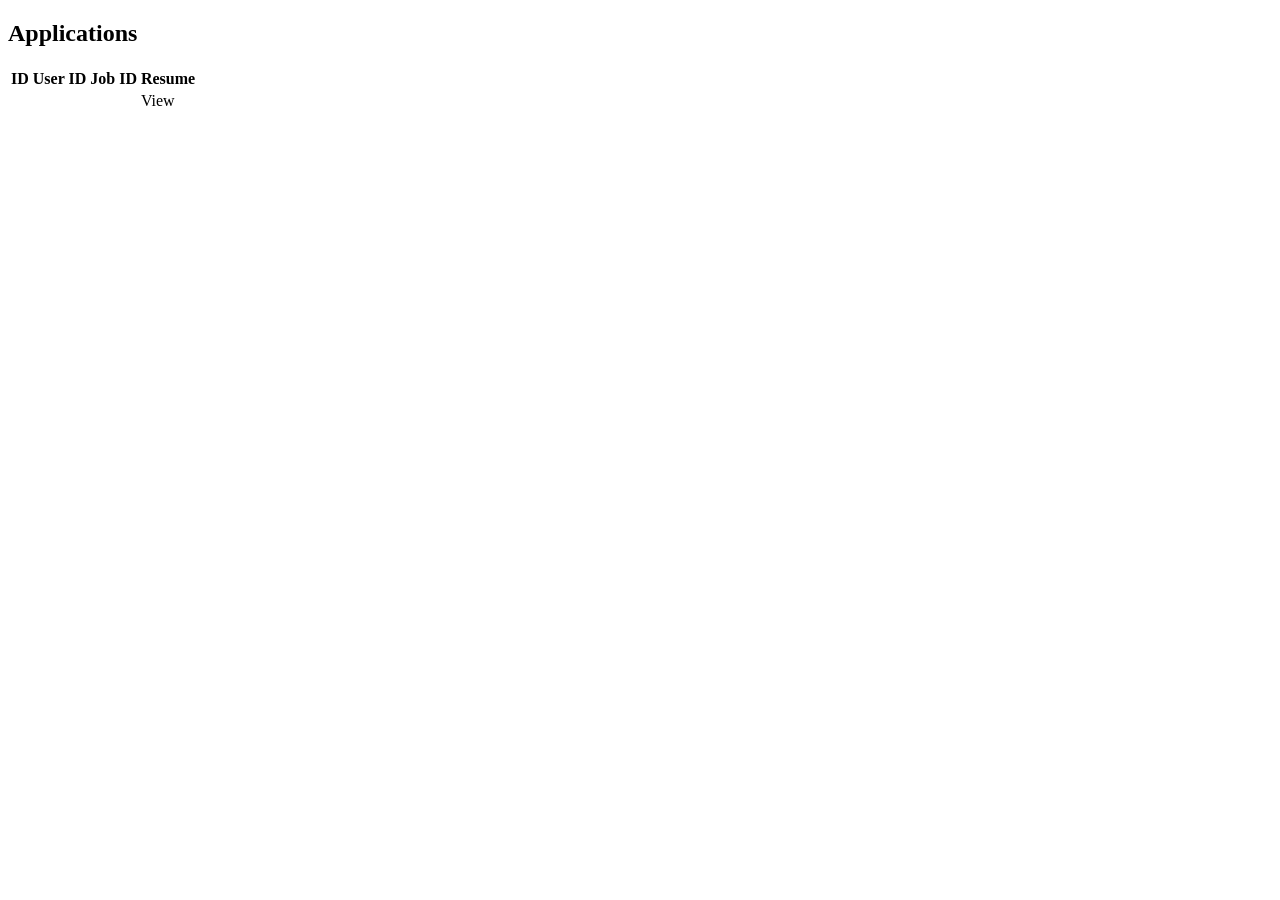
==== src/main/resources/templates/admin-applications.html @ f837dc60 "First commit" ====
<!DOCTYPE html>
<html lang="en" xmlns:th="http://www.thymeleaf.org" th:replace="layout :: layout(content=~{::div})">
<div>
    <h2 class="text-2xl font-bold mb-4">Applications</h2>
    <table class="table table-hover">
        <thead>
        <tr>
            <th>ID</th>
            <th>User ID</th>
            <th>Job ID</th>
            <th>Resume</th>
        </tr>
        </thead>
        <tbody>
        <tr th:each="app : ${applications}">
            <td th:text="${app.id}"></td>
            <td th:text="${app.userId}"></td>
            <td th:text="${app.jobId}"></td>
            <td>
                <a th:href="@{/uploads/{fileName}(fileName=${app.resumePath})}" class="btn btn-primary btn-sm"><i class="fas fa-file"></i> View</a>
            </td>
        </tr>
        </tbody>
    </table>
</div>
</html>
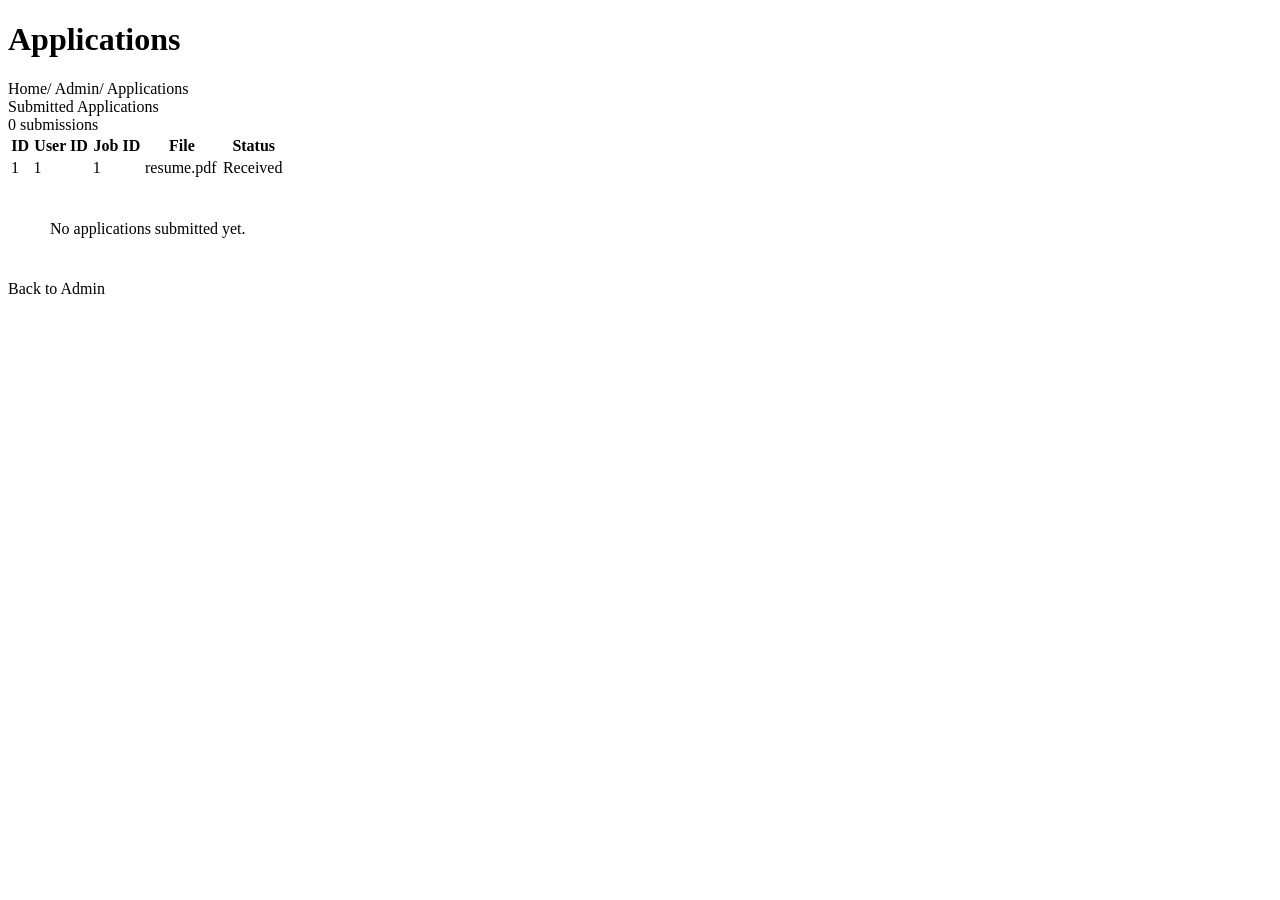
==== commit 18da8dde: "Add full vulnerable job board web app with Docker setup - Spring Boot 3 + MySQL 8 running in Docker " ====
--- a/src/main/resources/templates/admin-applications.html
+++ b/src/main/resources/templates/admin-applications.html
@@ -1,26 +1,65 @@
 <!DOCTYPE html>
-<html lang="en" xmlns:th="http://www.thymeleaf.org" th:replace="layout :: layout(content=~{::div})">
-<div>
-    <h2 class="text-2xl font-bold mb-4">Applications</h2>
-    <table class="table table-hover">
-        <thead>
+<html xmlns:th="http://www.thymeleaf.org" lang="en">
+<head th:replace="~{layout :: head('Applications — Admin')}"></head>
+<body>
+<nav th:replace="~{layout :: navbar}"></nav>
+
+<div class="page-header">
+  <div class="inner">
+    <h1>Applications</h1>
+    <div class="breadcrumb">
+      <a th:href="@{/}">Home</a><span>/</span>
+      <a th:href="@{/admin}">Admin</a><span>/</span>
+      Applications
+    </div>
+  </div>
+</div>
+
+<div class="container fade-in">
+
+  <div class="sec-head">
+    <span class="sec-title">Submitted Applications</span>
+    <div class="sec-line"></div>
+    <span class="badge b-grey" th:text="${#lists.size(applications)} + ' submissions'">0 submissions</span>
+  </div>
+
+  <div class="tbl-wrap">
+    <table>
+      <thead>
         <tr>
-            <th>ID</th>
-            <th>User ID</th>
-            <th>Job ID</th>
-            <th>Resume</th>
+          <th>ID</th>
+          <th>User ID</th>
+          <th>Job ID</th>
+          <th>File</th>
+          <th>Status</th>
         </tr>
-        </thead>
-        <tbody>
+      </thead>
+      <tbody>
         <tr th:each="app : ${applications}">
-            <td th:text="${app.id}"></td>
-            <td th:text="${app.userId}"></td>
-            <td th:text="${app.jobId}"></td>
-            <td>
-                <a th:href="@{/uploads/{fileName}(fileName=${app.resumePath})}" class="btn btn-primary btn-sm"><i class="fas fa-file"></i> View</a>
-            </td>
+          <td class="td-id" th:text="${app.id}">1</td>
+          <td class="td-id" th:text="${app.userId}">1</td>
+          <td class="td-id" th:text="${app.jobId}">1</td>
+          <td class="td-path" th:text="${app.resumePath}">resume.pdf</td>
+          <td>
+            <span class="badge b-green">Received</span>
+          </td>
         </tr>
-        </tbody>
+
+        <tr th:if="${#lists.isEmpty(applications)}">
+          <td colspan="5" style="text-align:center;color:var(--muted);padding:40px">
+            No applications submitted yet.
+          </td>
+        </tr>
+      </tbody>
     </table>
+  </div>
+
+  <div class="mt-24">
+    <a th:href="@{/admin}" class="btn btn-ghost btn-sm">Back to Admin</a>
+  </div>
 </div>
-</html>+
+<footer th:replace="~{layout :: footer}"></footer>
+<script th:src="@{/js/main.js}"></script>
+</body>
+</html>
